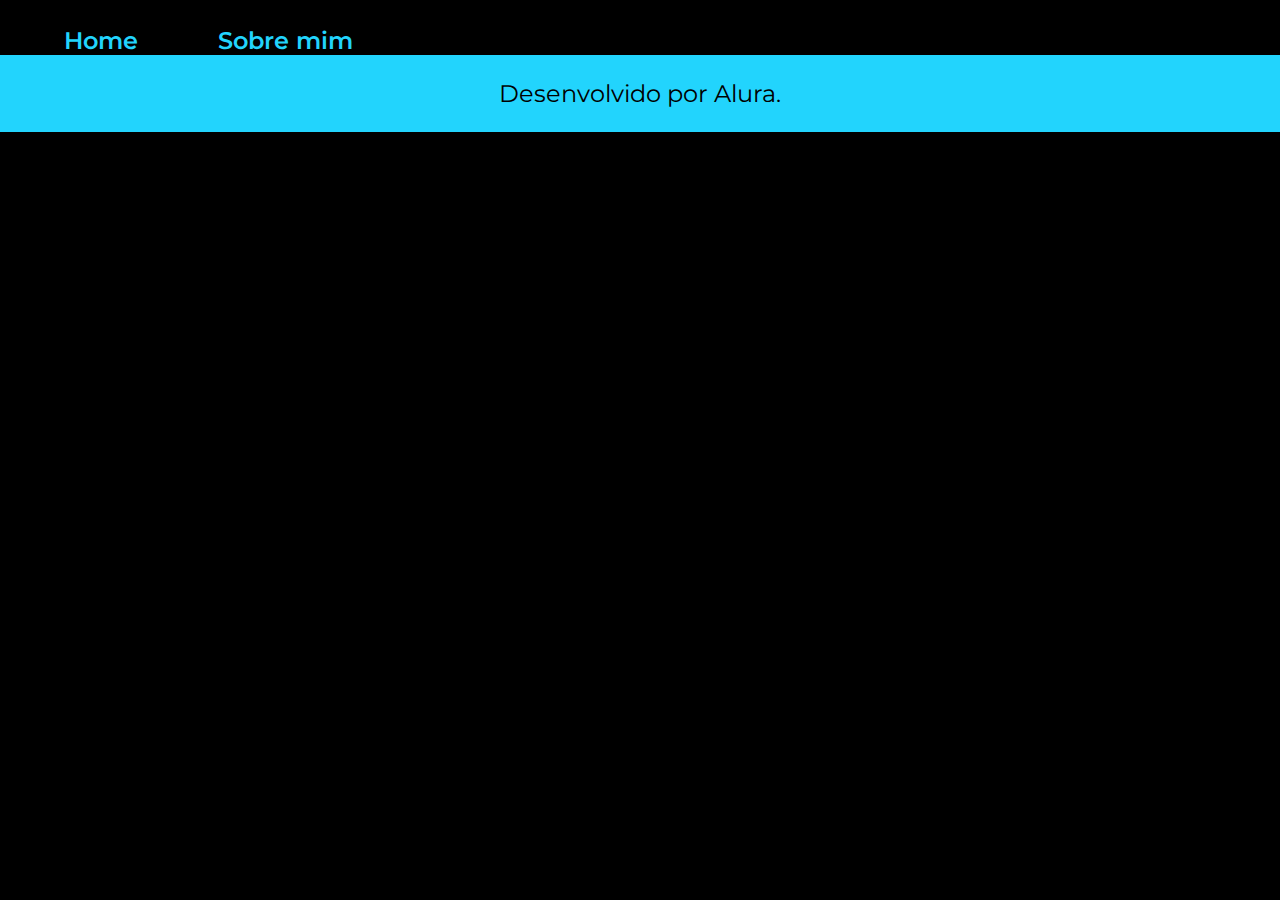
==== about.html @ 778949b5 "Criação da página about" ====
<!DOCTYPE html>
<html lang="en">
<head>
    <meta charset="UTF-8">
    <meta name="viewport" content="width=device-width, initial-scale=1.0">

    <link rel="stylesheet" href="./styles/style.css">

    <title>Sobre mim</title>
</head>
<body>
    <header class="cabecalho">
        <nav class="cabecalho__menu">
            <a href="index.html" class="cabecalho__menu__link">Home</a>
            <a href="about.html" class="cabecalho__menu__link">Sobre mim</a>
        </nav>
    </header>
    <main></main>
    <footer class="rodape">
        <p>Desenvolvido por Alura.</p>
    </footer>
</body>
</html>
---- styles/style.css ----
@import url('https://fonts.googleapis.com/css2?family=Krona+One&family=Montserrat:wght@400;600&display=swap');

* {
    margin: 0;
    padding: 0;
}

body{
    box-sizing: border-box;
    background-color: #000000;
    color: #f6f6f6;
}

.cabecalho{
    padding: 2% 0% 0% 5%;
}

.cabecalho__menu{
    display: flex;
    gap: 80px;
}

.cabecalho__menu__link{
    color: #22d4fd;
    font-size: 24px;
    font-family: 'Montserrat', sans-serif;
    font-weight: 600;
    text-decoration: none;
}

.apresentacao{
    padding: 5%;
    display: flex;
    align-items: center;
    justify-content: space-between;
}

.apresentacao__conteudo{
    width: 615px;
    display: flex;
    flex-direction: column;
    gap: 40px;
}

.apresentacao__conteudo__titulo{
    font-size: 36px;
    font-family: 'Krona One', sans-serif;
}

.apresentacao__conteudo__titulo__destaque{
    color: #22d4fd;
}

.apresentacao__conteudo__texto{
    font-size: 24px;
    font-family: 'Montserrat', sans-serif;
}

.apresentacao__conteudo__links{
    display: flex;
    flex-direction: column;
    align-items: center;
    gap: 32px;
}

.apresentacao__conteudo__links__subtitulo{
    font-size: 24px;
    font-family: 'Krona One', sans-serif;
    font-weight: 400;
}

.apresentacao__conteudo__links__link{
    display: flex;
    align-items: center;
    justify-content: center;
    gap: 16px;
    text-decoration: none;
    color: #f6f6f6;
    font-family: 'Montserrat', sans-serif;
    font-size: 24px;
    font-weight: 600;
    background-color: #000000;
    width: 378px;
    border-radius: 8px;
    text-align: center;
    padding: 21.5px 0;
    border: 2px solid #22d4fd;
}

.apresentacao__conteudo__links__link:hover{
    background-color: #272727;
    transition: 0.5s;
}

.rodape{
    padding: 24px;
    background-color: #22d4fd;
    color: #000000;
    text-align: center;
    font-family: 'Montserrat', sans-serif;
    font-size: 24px;
    font-weight: 400;
}
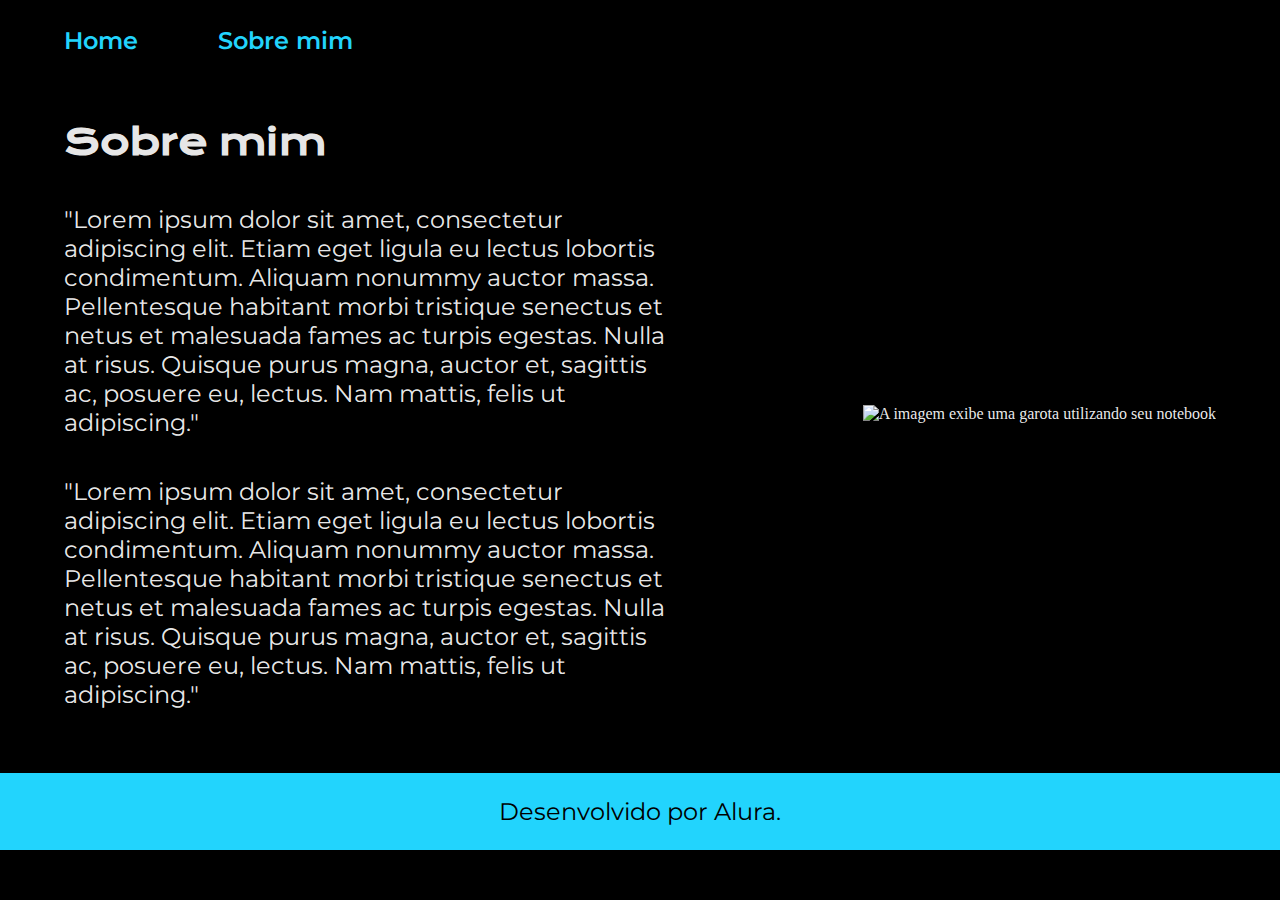
==== commit 60277799: "Aplicando variáveis no CSS" ====
--- a/about.html
+++ b/about.html
@@ -15,7 +15,20 @@
             <a href="about.html" class="cabecalho__menu__link">Sobre mim</a>
         </nav>
     </header>
-    <main></main>
+    <main class="apresentacao">
+        <section class="apresentacao__conteudo">
+            <h1 class="apresentacao__conteudo__titulo">Sobre mim</h1>
+            <p class="apresentacao__conteudo__texto">
+                "Lorem ipsum dolor sit amet, consectetur adipiscing elit. Etiam eget ligula eu lectus lobortis condimentum. Aliquam nonummy auctor massa. Pellentesque habitant morbi tristique senectus et netus et malesuada fames ac turpis egestas. Nulla at risus. Quisque purus magna, auctor et, sagittis ac, posuere eu, lectus. Nam mattis, felis ut adipiscing."
+            </p>
+            <p class="apresentacao__conteudo__texto">
+                "Lorem ipsum dolor sit amet, consectetur adipiscing elit. Etiam eget ligula eu lectus lobortis condimentum. Aliquam nonummy auctor massa. Pellentesque habitant morbi tristique senectus et netus et malesuada fames ac turpis egestas. Nulla at risus. Quisque purus magna, auctor et, sagittis ac, posuere eu, lectus. Nam mattis, felis ut adipiscing."
+            </p>
+        </section>
+        <section>
+            <img src="assets/Portfolio.svg" alt="A imagem exibe uma garota utilizando seu notebook">
+        </section>
+    </main>
     <footer class="rodape">
         <p>Desenvolvido por Alura.</p>
     </footer>
--- a/styles/style.css
+++ b/styles/style.css
@@ -1,4 +1,14 @@
 @import url('https://fonts.googleapis.com/css2?family=Krona+One&family=Montserrat:wght@400;600&display=swap');
+
+:root{
+    --cor-primaria: #000000;
+    --cor-secundaria: #F6F6F6F6;
+    --cor-terciaria: #22d4fd;
+    --cor-hover: #272727; 
+    
+    --fonte-primaria: 'Montserrat', sans-serif;
+    --fonte-secundaria: 'Krona One', sans-serif;
+}
 
 * {
     margin: 0;
@@ -7,8 +17,8 @@
 
 body{
     box-sizing: border-box;
-    background-color: #000000;
-    color: #f6f6f6;
+    background-color: var(--cor-primaria);
+    color: var(--cor-secundaria);
 }
 
 .cabecalho{
@@ -21,9 +31,9 @@
 }
 
 .cabecalho__menu__link{
-    color: #22d4fd;
+    color: var(--cor-terciaria);
     font-size: 24px;
-    font-family: 'Montserrat', sans-serif;
+    font-family: var(--fonte-primaria);
     font-weight: 600;
     text-decoration: none;
 }
@@ -44,16 +54,16 @@
 
 .apresentacao__conteudo__titulo{
     font-size: 36px;
-    font-family: 'Krona One', sans-serif;
+    font-family: var(--fonte-secundaria);
 }
 
 .apresentacao__conteudo__titulo__destaque{
-    color: #22d4fd;
+    color: var(--cor-terciaria);
 }
 
 .apresentacao__conteudo__texto{
     font-size: 24px;
-    font-family: 'Montserrat', sans-serif;
+    font-family: var(--fonte-primaria);
 }
 
 .apresentacao__conteudo__links{
@@ -65,7 +75,7 @@
 
 .apresentacao__conteudo__links__subtitulo{
     font-size: 24px;
-    font-family: 'Krona One', sans-serif;
+    font-family: var(--fonte-secundaria);
     font-weight: 400;
 }
 
@@ -75,29 +85,29 @@
     justify-content: center;
     gap: 16px;
     text-decoration: none;
-    color: #f6f6f6;
-    font-family: 'Montserrat', sans-serif;
+    color: var(--cor-secundaria);
+    font-family: var(--fonte-primaria);
     font-size: 24px;
     font-weight: 600;
-    background-color: #000000;
+    background-color: var(--cor-primaria);
     width: 378px;
     border-radius: 8px;
     text-align: center;
     padding: 21.5px 0;
-    border: 2px solid #22d4fd;
+    border: 2px solid var(--cor-terciaria);
 }
 
 .apresentacao__conteudo__links__link:hover{
-    background-color: #272727;
+    background-color: var(--cor-hover);
     transition: 0.5s;
 }
 
 .rodape{
     padding: 24px;
-    background-color: #22d4fd;
-    color: #000000;
+    background-color: var(--cor-terciaria);    
+    color: var(--cor-primaria);
     text-align: center;
-    font-family: 'Montserrat', sans-serif;
+    font-family: var(--fonte-primaria);
     font-size: 24px;
     font-weight: 400;
 }